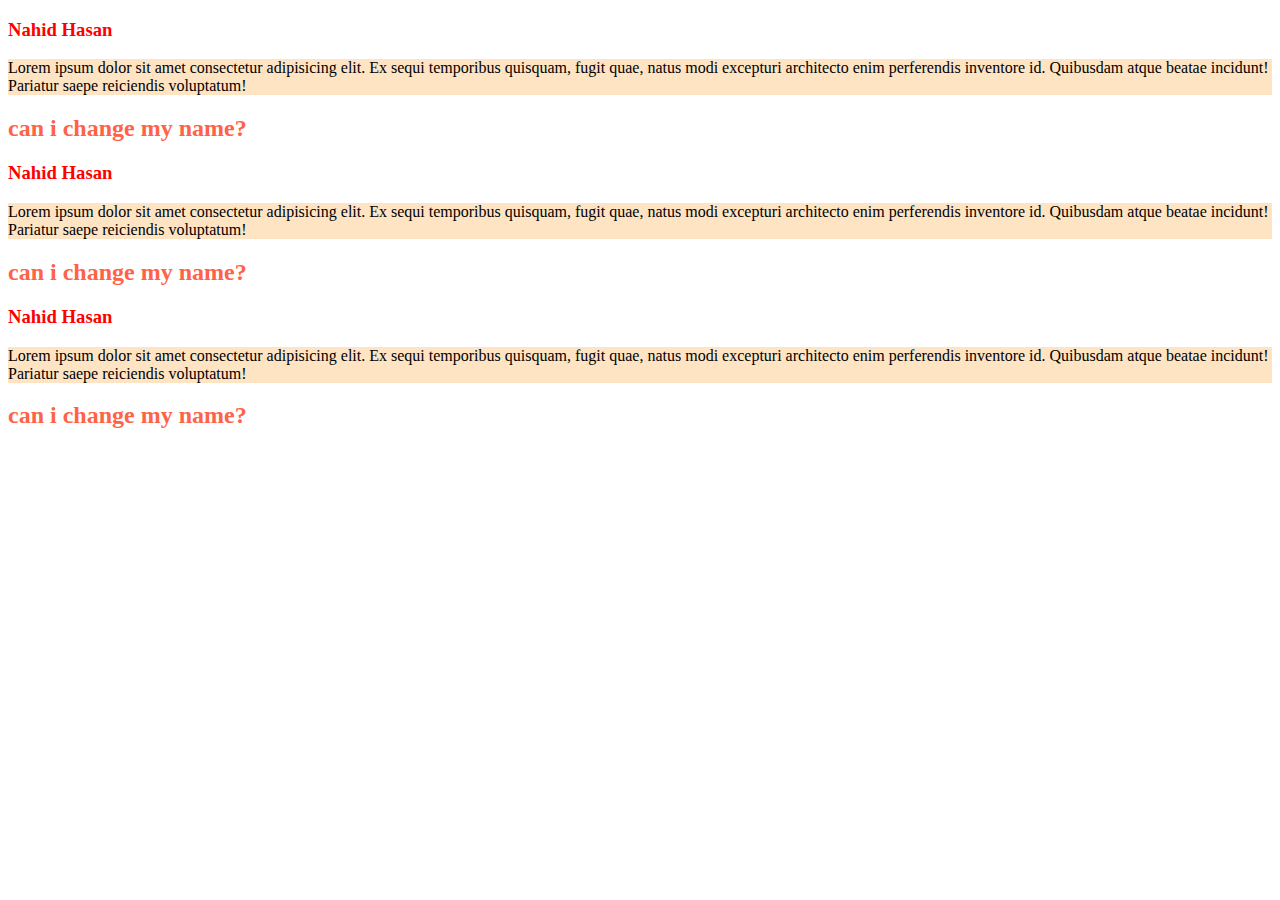
==== Index.html @ 9bb6a1f4 "index change" ====
<!DOCTYPE html>
<html lang="en">
<head>
    <meta charset="UTF-8">
    <meta name="viewport" content="width=device-width, initial-scale=1.0">
    <title>Thaird repo</title>
    <link rel="stylesheet" href="styles/blog.css">
</head>
<body>
    <h3>Nahid Hasan</h3>
    <p>
        Lorem ipsum dolor sit amet consectetur adipisicing elit. Ex sequi temporibus quisquam, fugit quae, natus modi excepturi architecto enim perferendis inventore id. Quibusdam atque beatae incidunt! Pariatur saepe reiciendis voluptatum!
    </p>
    <h2>
        can i change my name?
    </h2>
    <h3>Nahid Hasan</h3>
    <p>
        Lorem ipsum dolor sit amet consectetur adipisicing elit. Ex sequi temporibus quisquam, fugit quae, natus modi excepturi architecto enim perferendis inventore id. Quibusdam atque beatae incidunt! Pariatur saepe reiciendis voluptatum!
    </p>
    <h2>
        can i change my name?
    </h2>
    <h3>Nahid Hasan</h3>
    <p>
        Lorem ipsum dolor sit amet consectetur adipisicing elit. Ex sequi temporibus quisquam, fugit quae, natus modi excepturi architecto enim perferendis inventore id. Quibusdam atque beatae incidunt! Pariatur saepe reiciendis voluptatum!
    </p>
    <h2>
        can i change my name?
    </h2>
</body>
</html>
---- styles/blog.css ----
h3{
    color: red;
}

h2{
    color: tomato;
}
p{
    background-color: bisque;
}
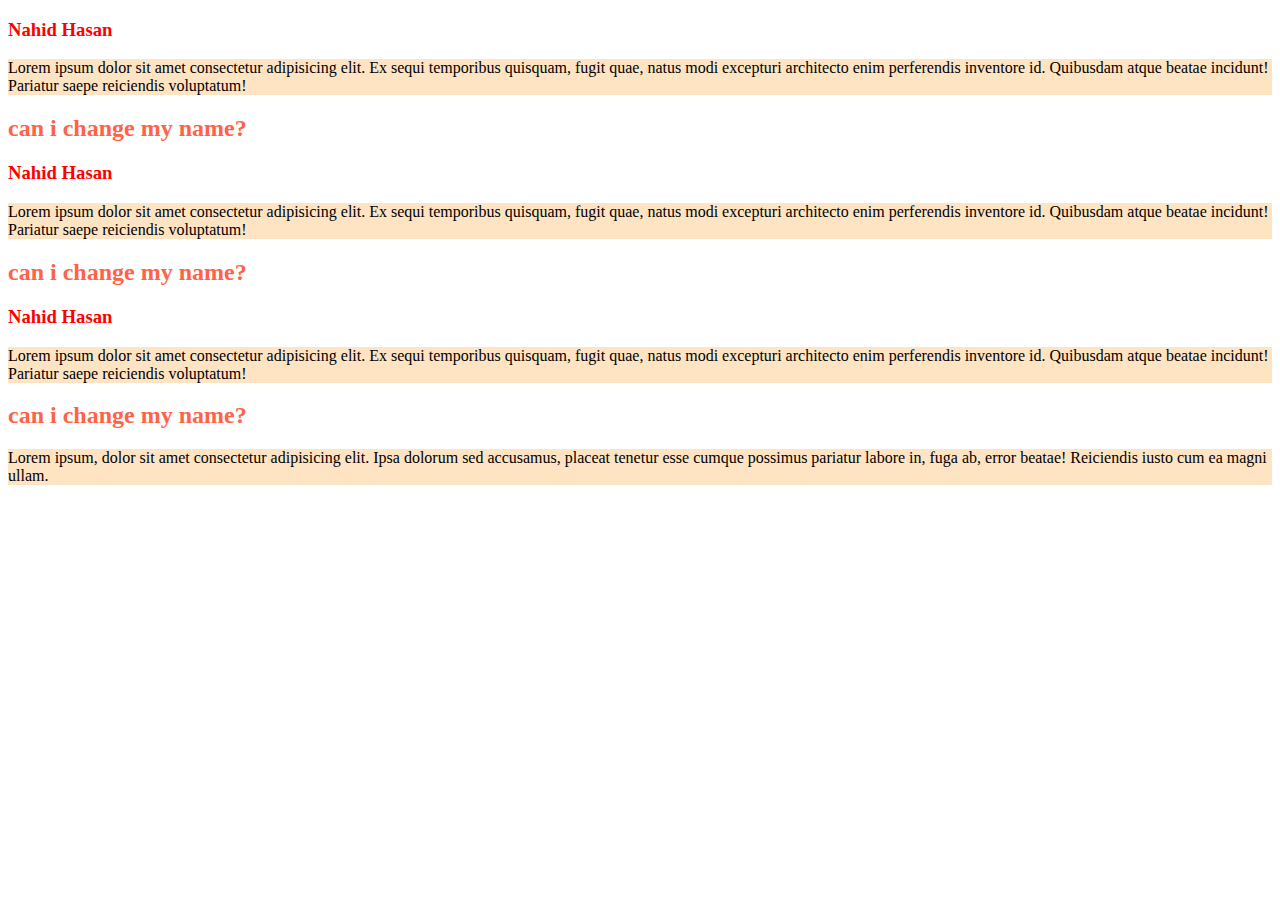
==== commit 9f1a5528: "index change2" ====
--- a/Index.html
+++ b/Index.html
@@ -28,5 +28,8 @@
     <h2>
         can i change my name?
     </h2>
+    <p>
+        Lorem ipsum, dolor sit amet consectetur adipisicing elit. Ipsa dolorum sed accusamus, placeat tenetur esse cumque possimus pariatur labore in, fuga ab, error beatae! Reiciendis iusto cum ea magni ullam.
+    </p>
 </body>
 </html>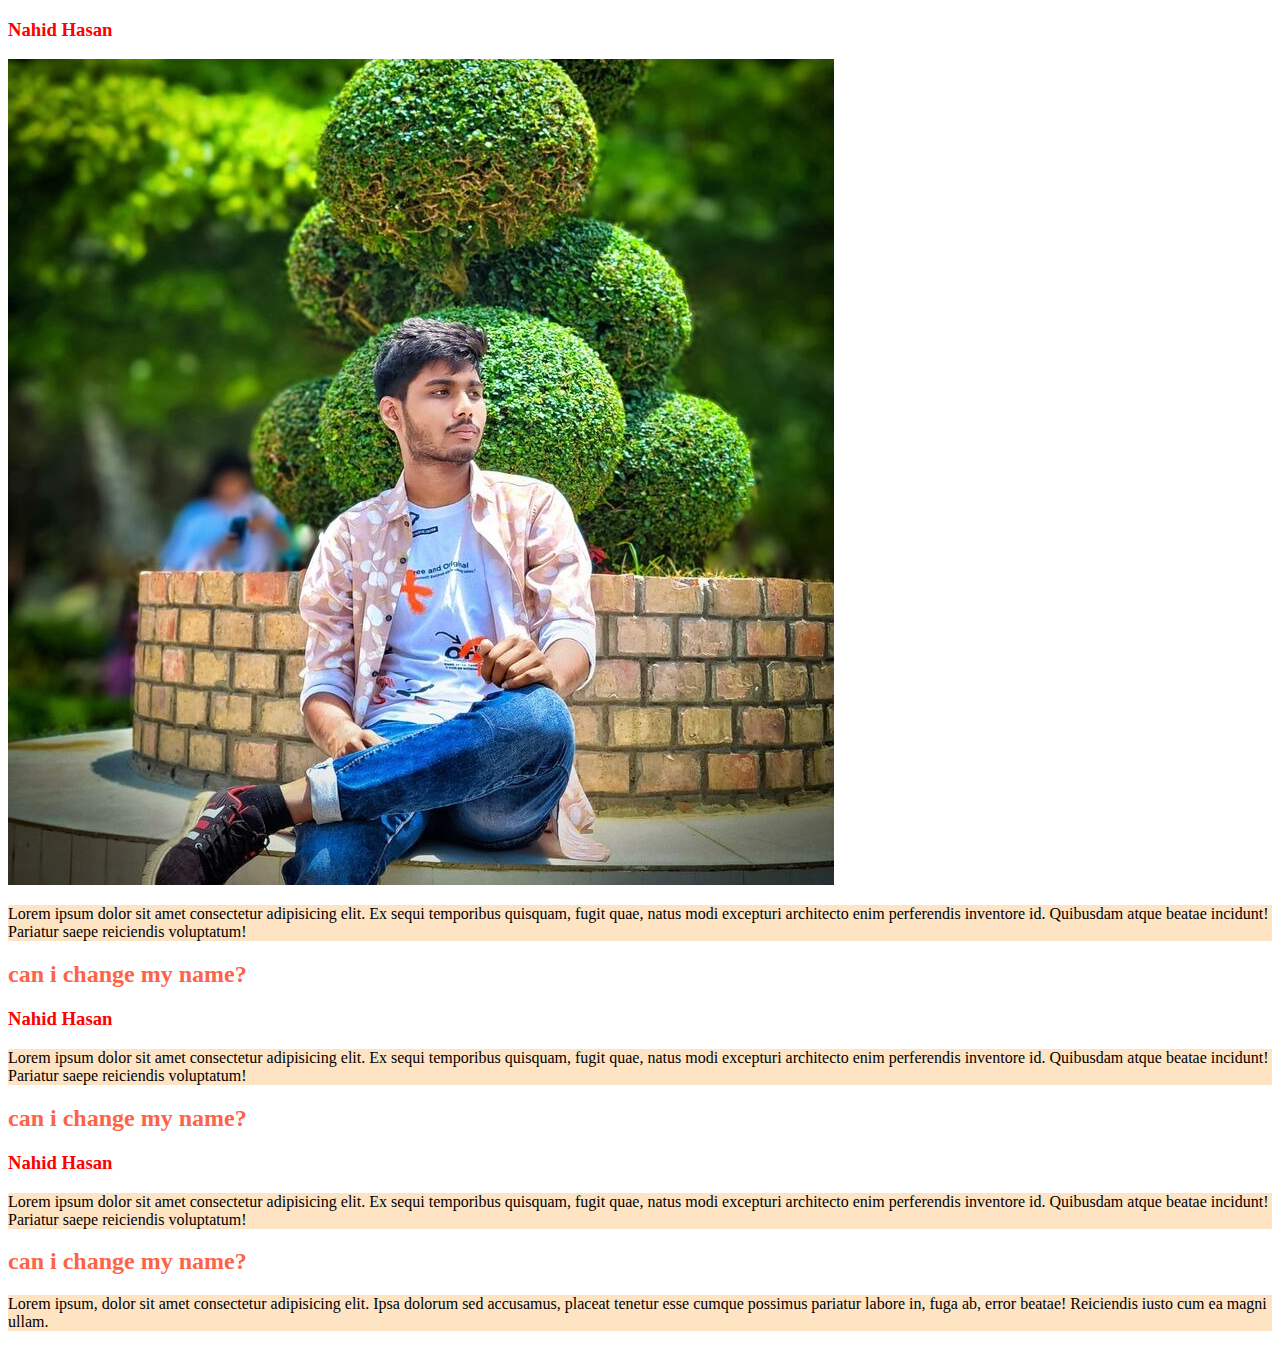
==== commit 55948773: "image add" ====
--- a/Index.html
+++ b/Index.html
@@ -8,6 +8,7 @@
 </head>
 <body>
     <h3>Nahid Hasan</h3>
+    <img src="images/nahid.jpeg" alt="">
     <p>
         Lorem ipsum dolor sit amet consectetur adipisicing elit. Ex sequi temporibus quisquam, fugit quae, natus modi excepturi architecto enim perferendis inventore id. Quibusdam atque beatae incidunt! Pariatur saepe reiciendis voluptatum!
     </p>
